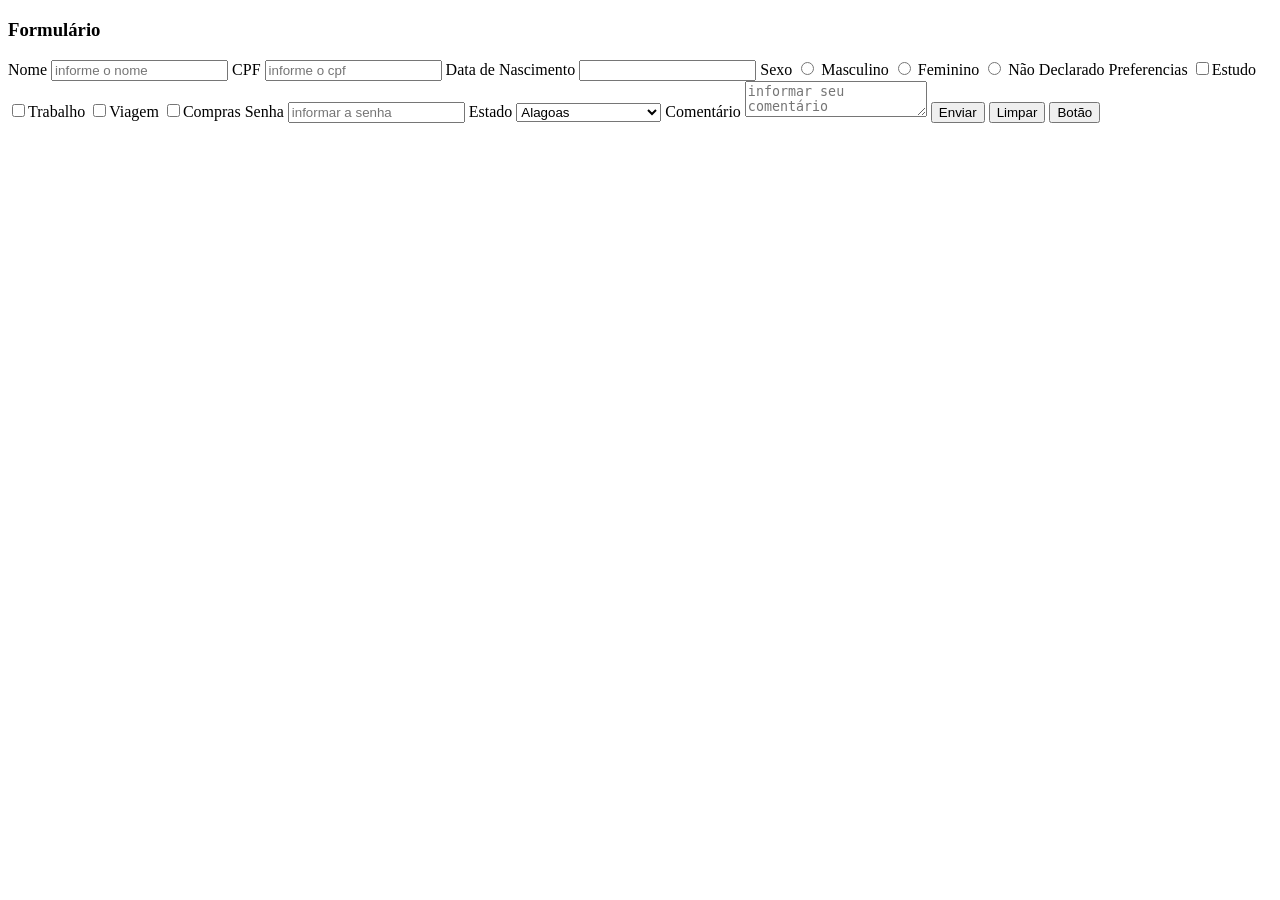
==== paginas/formulario.html @ 697cfae3 "atualizar" ====
<!DOCTYPE html>
<html lang="pt-br">

<head>
    <meta charset="UTF-8">
    <meta name="viewport" content="width=device-width, initial-scale=1.0">
    <title>Projeto WEB HTML/CSS</title>
</head>

<body>
    <div id="div-form">
        <h3> Formulário</h3>

        <form name="form" id="form" method="post">
            <label for="nome">Nome</label>
            <input type="text" name="nome" id="nome" class="input-vlr01" maxlength="20" required
                placeholder="informe o nome">

            <label for="cpf">CPF</label>
            <input type="number" name="cpf" id="cpf" class="input-vlr01" maxlength="20" required
                placeholder="informe o cpf">

            <label for="datanasdecimento"> Data de Nascimento</label>
            <input type="data" name="datanasdecimento" id="datanasdecimento" class="input-vlr02" required>

            <label for="sexo">Sexo</label>
            <input type="radio" name="sexo" id="sexoM" class="input-op" value="M"> Masculino
            <input type="radio" name="sexo" id="sexoF" class="input-op" value="F"> Feminino
            <input type="radio" name="sexo" id="sexoN" class="input-op" value="N"> Não Declarado


            <label for="preferencias">Preferencias</label>
            <input type="checkbox" name="estudo" id="estudo" class="input-op" value="estudo">Estudo
            <input type="checkbox" name="trabalho" id="trabalho" class="input-op" value="trabalho">Trabalho
            <input type="checkbox" name="viagem" id="viagem" class="input-op" value="viagem">Viagem
            <input type="checkbox" name="compras" id="compras" class="input-op" value="compras">Compras


            <label for="senha">Senha</label>
            <input type="password" name="senha" id="senha" class="input-vlr02" maxlength="7" required
                placeholder="informar a senha">

            <label for="estado">Estado</label>
            <select name="estado" id="estado" class="input-vlr02" required>
                <option value="Al">Alagoas</option>
                <option value="Ba">Bahia</option>
                <option value="Ce">Ceará</option>
                <option value="Ma">Maranhão</option>
                <option value="Pb">Paraíba</option>
                <option value="Pe">Pernambuco</option>
                <option value="Pi">Piauí</option>
                <option value="Rn">Rio Grande do Norte</option>
                <option value="Se">Sergipe</option>
            </select>

            <label for="comentario">Comentário</label>
            <textarea name="cometario" id="comentario" placeholder="informar seu comentário" required></textarea>

            <button type="submit" id="btn-enviar">Enviar</button>
            <button type="reset" id="btn-limpar">Limpar</button>
            <button id="btn">Botão</button>
        </form>
    </div>
</body>

</html>
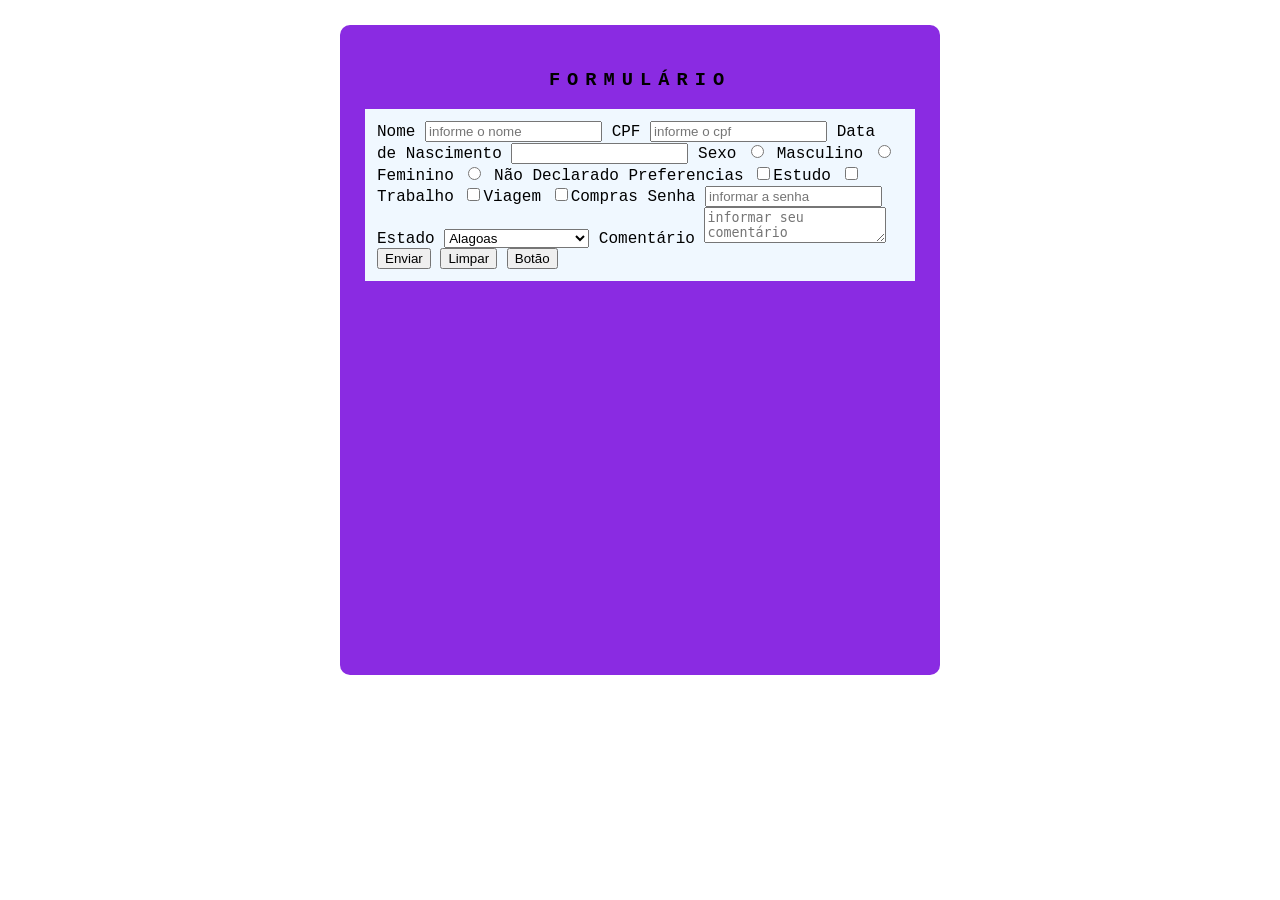
==== commit e003b7cb: "atualizar" ====
--- a/paginas/formulario.html
+++ b/paginas/formulario.html
@@ -5,6 +5,8 @@
     <meta charset="UTF-8">
     <meta name="viewport" content="width=device-width, initial-scale=1.0">
     <title>Projeto WEB HTML/CSS</title>
+
+    <link rel="stylesheet" href="../css/style_formulario.css">
 </head>
 
 <body>
--- a/css/style_formulario.css
+++ b/css/style_formulario.css
@@ -0,0 +1,20 @@
+#div-form{
+    width: 550px;
+    min-height: 600px;
+    margin: 25px auto;
+    padding: 25px;
+    background-color: blueviolet;
+    border-radius: 10px;
+    font-family: 'Courier New', Courier, monospace;
+}
+h3{
+    text-align: center;
+    text-transform: uppercase;
+    letter-spacing: 7px;
+}
+
+
+#form{
+    background-color: aliceblue;
+    padding: 12px;
+}
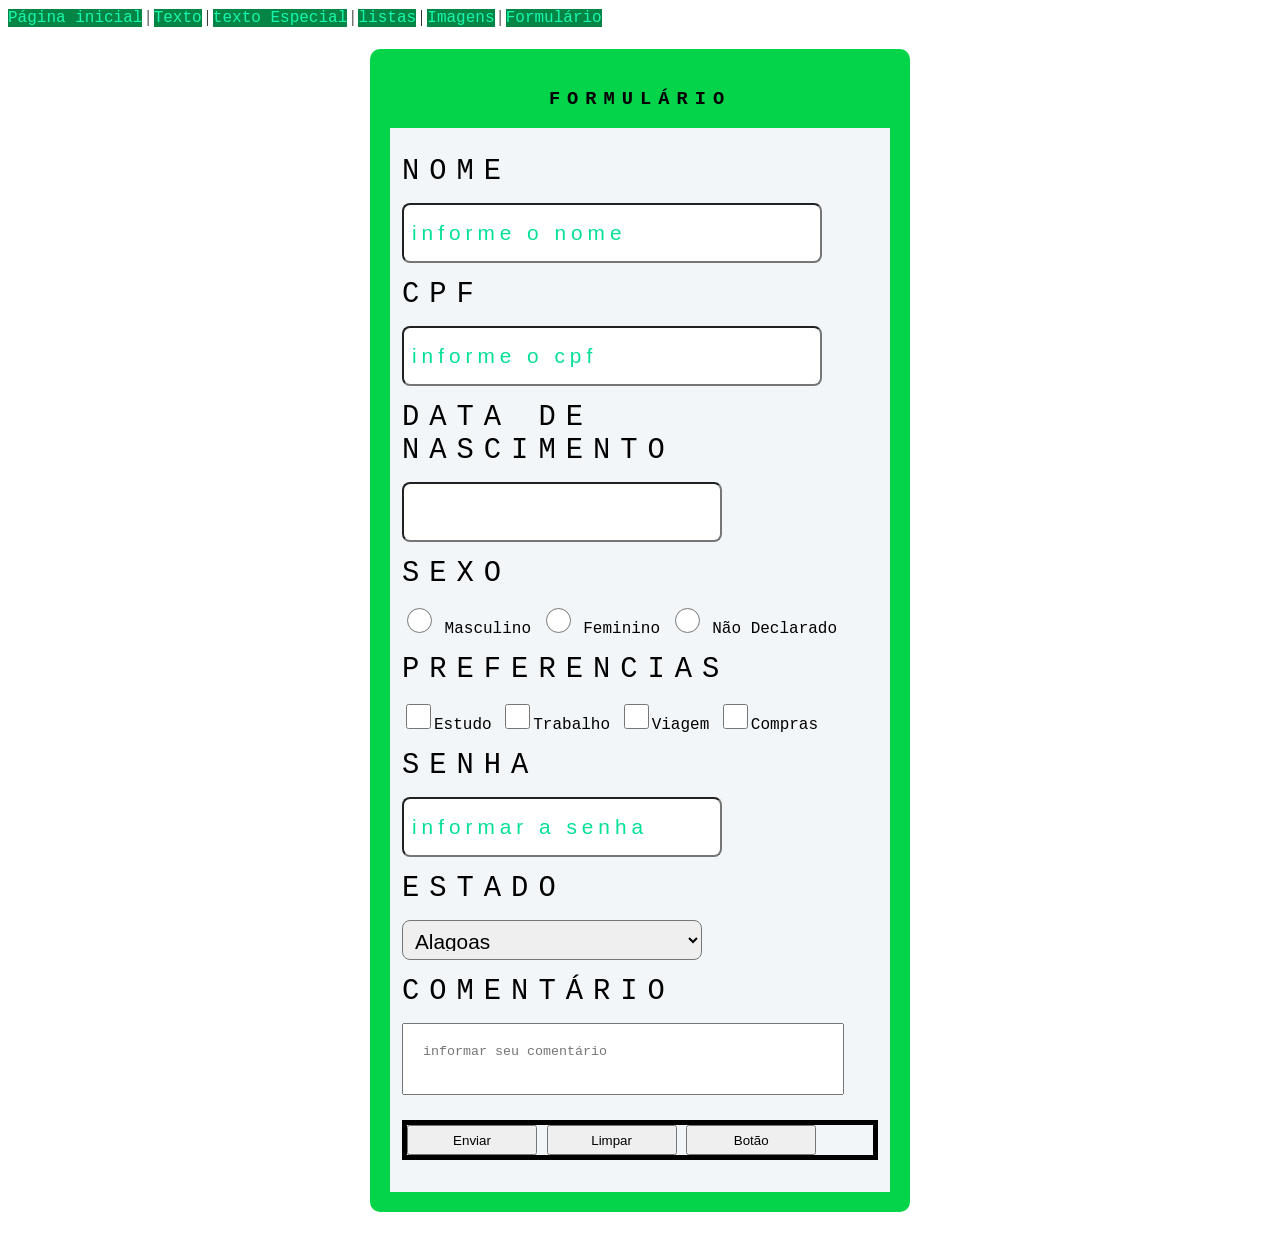
==== commit 4158c4d8: "atualizar" ====
--- a/paginas/formulario.html
+++ b/paginas/formulario.html
@@ -10,6 +10,12 @@
 </head>
 
 <body>
+    <div id="links">
+        <a href="../index.html">Página inicial</a> | <a href="texto.html"> Texto</a> | <a
+            href="outros/texto_especial.html">texto Especial</a> | <a href="listas.html">listas</a> | <a
+            href="imagens.html">Imagens</a> | <a href="formulario.html">Formulário</a>
+    </div>
+    
     <div id="div-form">
         <h3> Formulário</h3>
 
@@ -57,10 +63,12 @@
 
             <label for="comentario">Comentário</label>
             <textarea name="cometario" id="comentario" placeholder="informar seu comentário" required></textarea>
+            <div id="div-bnts">
+                <button type="submit" id="btn-enviar">Enviar</button>
+                <button type="reset" id="btn-limpar">Limpar</button>
+                <button id="btn">Botão</button>
+            </div>
 
-            <button type="submit" id="btn-enviar">Enviar</button>
-            <button type="reset" id="btn-limpar">Limpar</button>
-            <button id="btn">Botão</button>
         </form>
     </div>
 </body>
--- a/css/style_formulario.css
+++ b/css/style_formulario.css
@@ -1,9 +1,9 @@
 #div-form{
-    width: 550px;
-    min-height: 600px;
-    margin: 25px auto;
-    padding: 25px;
-    background-color: blueviolet;
+    width: 500px;
+    min-height: 400px;
+    margin: 22px auto;
+    padding: 20px;
+    background-color: rgb(3, 212, 73);
     border-radius: 10px;
     font-family: 'Courier New', Courier, monospace;
 }
@@ -15,6 +15,74 @@
 
 
 #form{
-    background-color: aliceblue;
+    background-color: rgb(242, 246, 248);
     padding: 12px;
-}+}
+
+label{
+    display: block;
+    margin: 15px auto;
+    text-transform: uppercase;
+    letter-spacing: 10px;
+    font-size: 1.8em;
+}
+
+.input-vlr01{
+    width: 400px;
+}
+
+.input-vlr01, .input-vlr02{
+    height: 40px;
+    padding: 8px;
+    border-radius: 8px;
+    font-size: 1.3em;
+}
+
+.input-vlr02{
+    width: 300px;
+}
+
+input[type="radio"], input[type="checkbox"]{
+    width: 25px;
+    height: 25px;
+    cursor: pointer;
+}
+
+textarea{
+    width: 400px;
+    height: 100;
+    padding: 20px;
+    resize: none;
+}
+
+#div-bnts{
+    border: solid 5px ;
+    margin: 20px 0px;
+}
+
+button{
+    width: 130px;
+    height: 30px;
+    cursor: pointer;
+}
+
+input::placeholder {
+    color: rgb(5, 224, 151);
+    letter-spacing: 5px;
+}
+
+a:link{
+    font-family: 'Courier New', Courier, monospace;
+    text-decoration: none;
+    color: rgb(24, 248, 173);
+    background-color: rgb(5, 133, 69);
+}
+
+    a:hover{
+        color: rgb(1, 58, 46);
+        background-color: rgb(2, 27, 19);
+    }
+
+    
+
+
